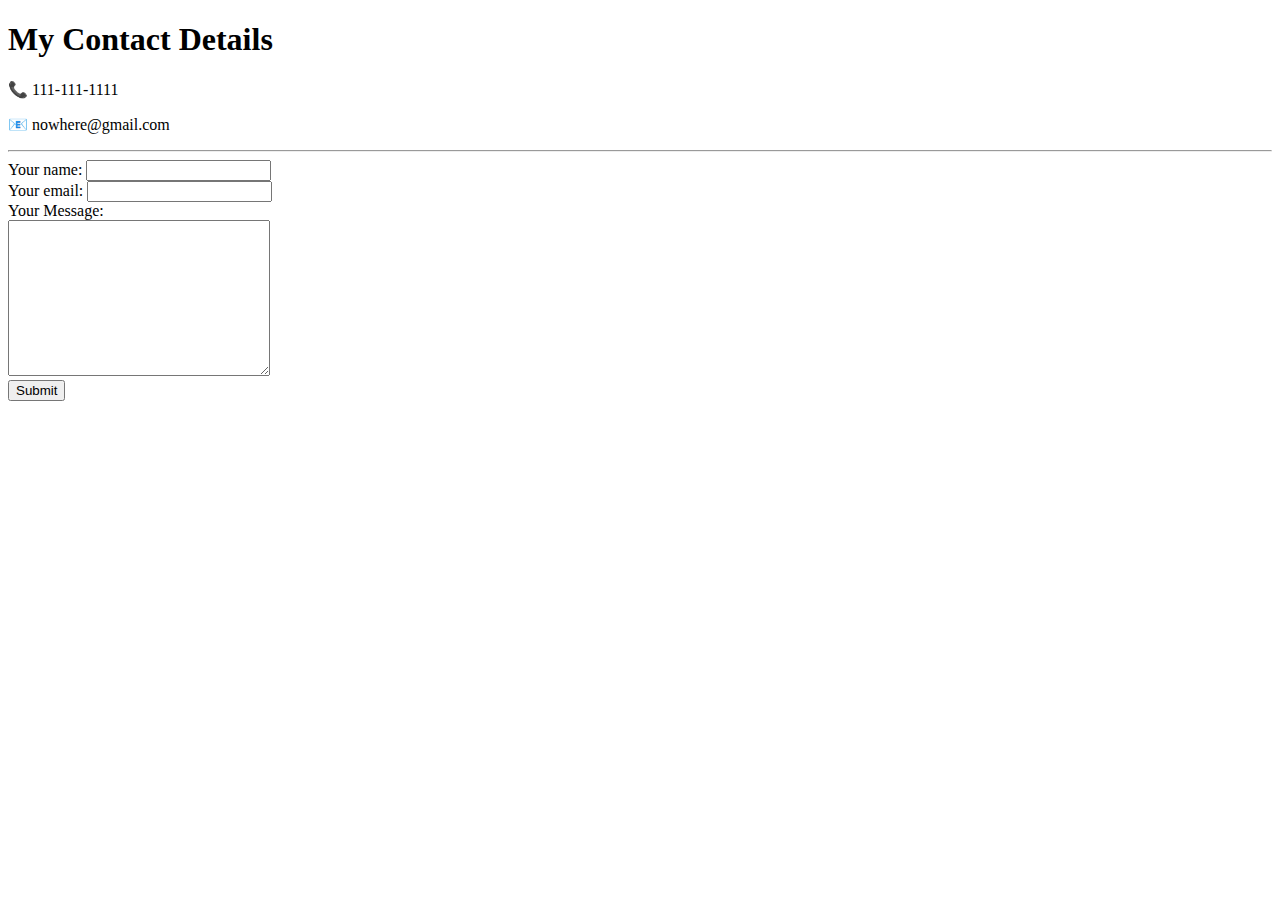
==== contact-me.html @ 6fbdb410 "Add initial cv website files" ====
<!DOCTYPE html>
<html lang="en" dir="ltr">

<head>
  <meta charset="utf-8">
  <title>Contact me</title>
</head>
<p><h1>My Contact Details</h1></p>
<body>
  <p>📞 111-111-1111</p>
  <p>📧 nowhere@gmail.com</p>
<hr>
  <form action="mailto:nowhere@gmail.com" method="post" enctype="text/plain">
    <label>Your name:</label>
    <input type="text" name="yourName" value=""><br>
    <label>Your email:</label>
    <input type="email" name=yourEmail value=""><br>
    <label>Your Message:</label><br>
    <textarea name="yourMessage" rows="10" cols="30"></textarea><br>
    <input type="submit" name="">
  </form>
</body>

</html>
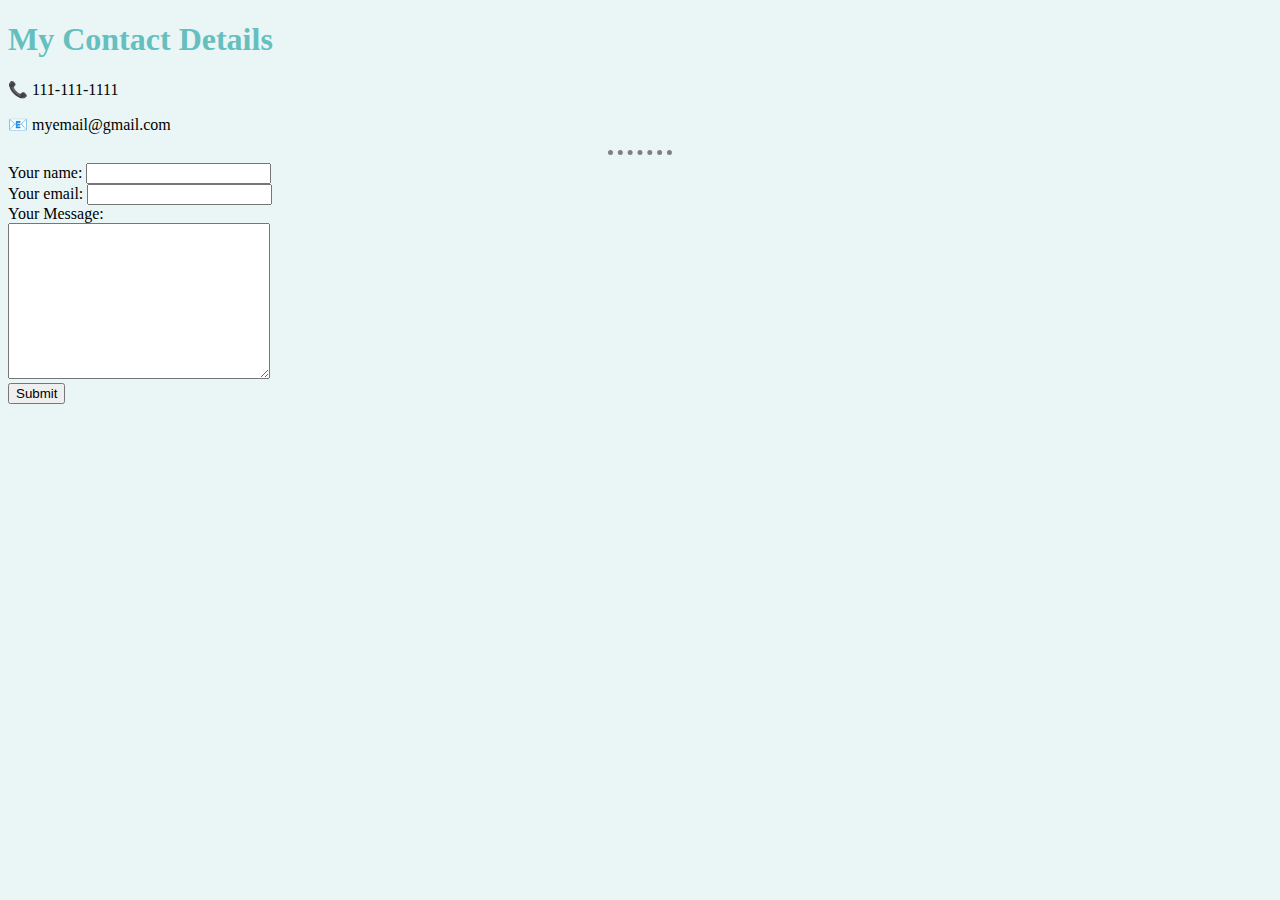
==== commit c8dc5c5f: "Add updated cv website files" ====
--- a/contact-me.html
+++ b/contact-me.html
@@ -4,13 +4,14 @@
 <head>
   <meta charset="utf-8">
   <title>Contact me</title>
+  <link rel="stylesheet" href="css/styles.css">
 </head>
 <p><h1>My Contact Details</h1></p>
 <body>
   <p>📞 111-111-1111</p>
-  <p>📧 nowhere@gmail.com</p>
+  <p>📧 myemail@gmail.com</p>
 <hr>
-  <form action="mailto:nowhere@gmail.com" method="post" enctype="text/plain">
+  <form action="mailto:myemail@gmail.com" method="post" enctype="text/plain">
     <label>Your name:</label>
     <input type="text" name="yourName" value=""><br>
     <label>Your email:</label>
--- a/css/styles.css
+++ b/css/styles.css
@@ -0,0 +1,14 @@
+body {
+  background-color: #eaf6f6;
+}
+hr {
+  border-style: dotted none none none;
+  border-width: 5px;
+  border-color: grey;
+  width: 5%;
+}
+
+h1, h3 {
+color: #66bfbf;
+
+  }
